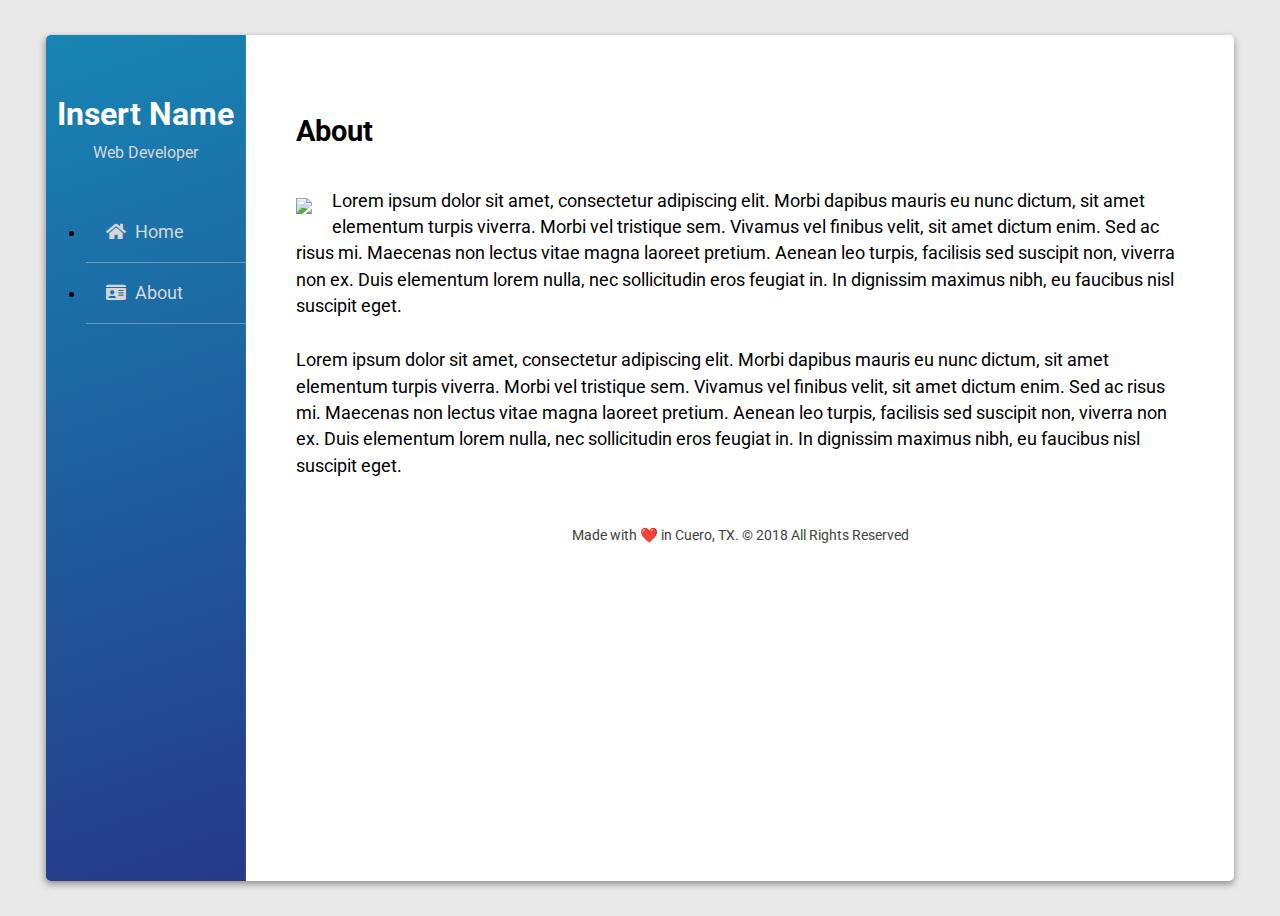
==== about.html @ 435001e2 "Add about.html page" ====
<!DOCTYPE html>
<html lang="en">
 <head>
   <meta charset="UTF-8" />
   <meta name="viewport" content="width=device-width, initial-scale=1.0" />
   <meta http-equiv="X-UA-Compatible" content="ie=edge" />
   <link rel="stylesheet" href="https://cdnjs.cloudflare.com/ajax/libs/meyer-reset/2.0/reset.min.css"/>
   <link rel="stylesheet" href="https://use.fontawesome.com/releases/v5.4.1/css/all.css">
   <link rel="stylesheet" href="assets/css/style.css"/>
   <title>Emily Kocurek - Web Developer</title>
 </head>
 <body>
   <div class="parent">
     <div class="wrapper">
       <nav>
        <div class="inner-wrap">
          <div class="site-header">Insert Name</div>
          <div class="site-subheader">Web Developer</div>
          <ul class="site-navigation">
            <li>
              <a href="index.html"><i class="fas fa-home"></i> Home</a>
            </li>
            <li>
              <a href="about.html"><i class="fas fa-id-card"></i> About</a></li>
          </ul>
        </div>
      </nav>

    <main>
  <div class="menu">
    <div class="menu-icon" id="sidebarCollapse"><i class="fas fa-bars"></i> <span class="mobile-header">Your Name: Web Developer</span></div>
  </div>
  <h1>About</h1>
  <article>
    <img class="about-image" src="http://via.placeholder.com/200" />
    <p>
      Lorem ipsum dolor sit amet, consectetur adipiscing elit. Morbi dapibus mauris eu
      nunc dictum, sit amet elementum turpis viverra. Morbi vel tristique sem. Vivamus vel finibus velit,
      sit amet dictum enim. Sed ac risus mi. Maecenas non lectus vitae magna laoreet pretium. Aenean leo
      turpis, facilisis sed suscipit non, viverra non ex. Duis elementum lorem nulla, nec sollicitudin eros feugiat in.
      In dignissim maximus nibh, eu faucibus nisl suscipit eget.
    </p>
    <p>
      Lorem ipsum dolor sit amet, consectetur adipiscing elit. Morbi dapibus mauris eu
      nunc dictum, sit amet elementum turpis viverra. Morbi vel tristique sem. Vivamus vel finibus velit,
      sit amet dictum enim. Sed ac risus mi. Maecenas non lectus vitae magna laoreet pretium. Aenean leo
      turpis, facilisis sed suscipit non, viverra non ex. Duis elementum lorem nulla, nec sollicitudin eros feugiat in.
      In dignissim maximus nibh, eu faucibus nisl suscipit eget.
    </p>
      </article>
        <footer>
          Made with ❤️ in Cuero, TX. © 2018 All Rights Reserved
        </footer>
    </main>
     </div>
   </div>
    <script src="https://cdnjs.cloudflare.com/ajax/libs/jquery/3.3.1/jquery.min.js"></script>
    <script src="assets/js/sidebar.js"></script>
 </body>
</html>
---- assets/css/style.css ----
@import "https://fonts.googleapis.com/css?family=Roboto:400,700";
body {
  background-color: #e9e9e9;
  font-family: "Roboto", sans-serif;
}

h1 {
  font-weight: 700;
  font-size: 1.8em;
  padding: 10px 0px 10px 0px;
}

h2 {
  font-size: 1.2em;
  padding: 25px 0px 5px 0px;
  color: #414141;
}

h3 {
  font-size: 0.8em;
  color: #414141;
}

p {
  font-size: 1.1em;
  line-height: 1.5em;
  padding-top: 10px;
}

p:last-child {
  padding-bottom: 30px;
}

a {
  color: #b32b78;
  text-decoration: none;
  -o-transition:.5s;
  -ms-transition:.5s;
  -moz-transition:.5s;
  -webkit-transition:.5s;
  transition:.5s;
}

a:hover {
  color: #852b87;
}

hr {
  color: #414141;
}

div.parent {
  position: relative;
  height: 100vh;
}

div.wrapper {
  position: absolute;
  margin: 0 auto;
  width: 94%;
  height: 94%;
  top: 50%;
  left: 50%;
  transform: translate(-50%, -50%);
  background-color: #ffffff;
  overflow-x: scroll;
  -webkit-border-radius: 5px;
  -moz-border-radius: 5px;
  border-radius: 5px;
  -webkit-box-shadow: 0px 3px 7px 0px rgba(0,0,0,0.4);
  -moz-box-shadow: 0px 3px 7px 0px rgba(0,0,0,0.4);
  box-shadow: 0px 3px 7px 0px rgba(0,0,0,0.4);
  display: grid;
  grid-template-rows: 1fr;
  grid-template-columns: 200px 1fr;
}

nav {
  display: grid;
  grid-row: span 1;
  grid-column: span 1;
  background: rgb(23,133,179);
  background: linear-gradient(162deg, rgba(23,133,179,1) 0%, rgba(38,57,138,1) 100%);
}

div.inner-wrap {
  display: block;
}

div.site-header, div.site-subheader {
  text-align: center;
}

div.site-header {
  margin-top: 60px;
  text-align: center;
  font-size: 2em;
  font-weight: 700;
  color: #ffffff;
}

div.site-subheader {
  text-align: center;
  font-size: 1em;
  margin-bottom: 40px;
  color: #d6d6d6;
  margin-top:10px;
}

ul.site-navigation li {
  border-bottom: 1px solid rgba(214, 214, 214, 0.4);
  padding: 20px 20px 20px 20px;
  font-size: 1.1em;
}

ul.site-navigation li i {
  margin-right: 5px;
}

ul.site-navigation li a {
  color: #d6d6d6;
  text-decoration: none;
  -o-transition:.5s;
  -ms-transition:.5s;
  -moz-transition:.5s;
  -webkit-transition:.5s;
  transition:.5s;
}

ul.site-navigation li a:hover {
  color: #ffffff;
  opacity: 0.5;
}

.menu {
  display: none;
}

main {
  grid-row: span 1;
  grid-column: span 1;
  padding: 50px 50px 50px 50px;
}

.about-image {
  float: left;
  padding-top: 20px;
  padding-right: 20px;
  padding-bottom: 20px;
}

ul.social {
  margin-top: 30px;
  font-size: 1.3em;
}

ul.social li {
  margin-bottom: 20px;
  margin-left: 20px;
}

ul.social li:last-child {
  margin-bottom: 0px;
}

footer {
  font-size: 0.9em;
  text-align: center;
  color: #414141;
}

article.portfolio-item {
  margin-top: 50px;
  margin-bottom: 50px;
  display: grid;
  grid-template-rows: 1fr;
  grid-template-columns: 150px 1fr;
}

div.portfolio-image {
  grid-row: span 1;
  grid-column: span 1;
}

div.portfolio-description {
  padding-left: 50px;
  grid-row: span 1;
  grid-column: span 1;
}

@media (max-width: 768px) {
  div.wrapper{
    width: 96%;
    grid-template-columns: 1fr;
  }

  nav {
    display: none;
  }

  .active {
    display: grid;
  }

  .menuup {
    grid-template-columns: 200px 1fr!important;
  }

  .menu {
    display: block;
    margin-bottom: 40px;
  }

  .menu i {
    margin-right: 10px;
  }

  .menu-icon {
    cursor: pointer;
  }

  .hide {
    display: none;
  }

  main {
    padding: 20px 20px 20px 20px;
  }
}
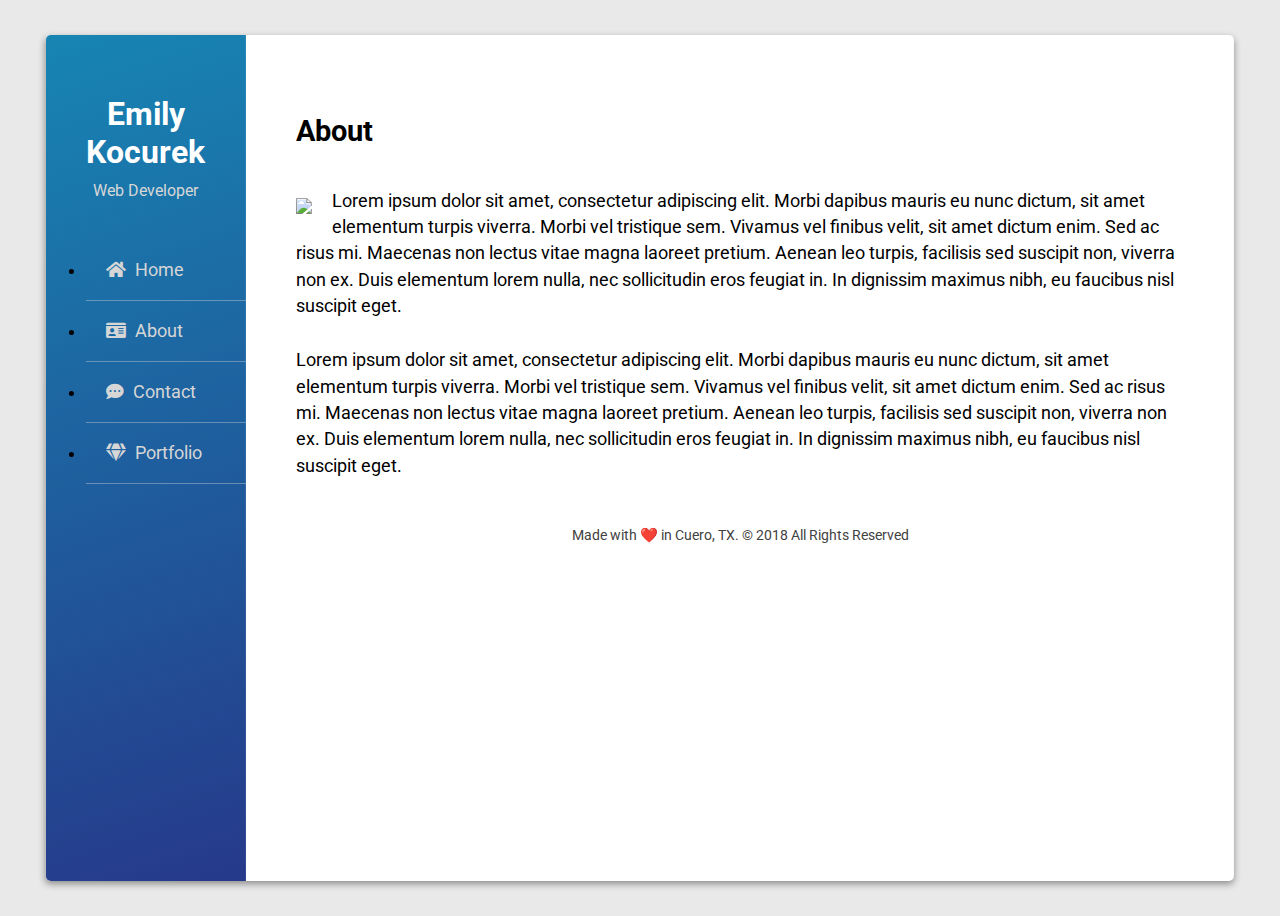
==== commit 7907e1a3: "Add portfolio.html page" ====
--- a/about.html
+++ b/about.html
@@ -14,22 +14,24 @@
      <div class="wrapper">
        <nav>
         <div class="inner-wrap">
-          <div class="site-header">Insert Name</div>
+          <div class="site-header">Emily Kocurek</div>
           <div class="site-subheader">Web Developer</div>
           <ul class="site-navigation">
-            <li>
-              <a href="index.html"><i class="fas fa-home"></i> Home</a>
-            </li>
-            <li>
-              <a href="about.html"><i class="fas fa-id-card"></i> About</a></li>
+            <li><a href="index.html"><i class="fas fa-home"></i> Home</a></li>
+            <li><a href="about.html"><i class="fas fa-id-card"></i> About</a></li>
+            <li><a href="contact.html"><i class="fas fa-comment-dots"></i> Contact</a></li>
+            <li><a href="portfolio.html"><i class="fas fa-gem"></i> Portfolio</a></li>
           </ul>
         </div>
       </nav>
 
-    <main>
-  <div class="menu">
-    <div class="menu-icon" id="sidebarCollapse"><i class="fas fa-bars"></i> <span class="mobile-header">Your Name: Web Developer</span></div>
-  </div>
+       <main>
+         <div class="menu">
+          <div class="menu-icon" id="sidebarCollapse">
+            <i class="fas fa-bars"></i>
+            <span class="mobile-header"> Emily Kocurek: Web Developer</span>
+          </div>
+        </div>
   <h1>About</h1>
   <article>
     <img class="about-image" src="http://via.placeholder.com/200" />
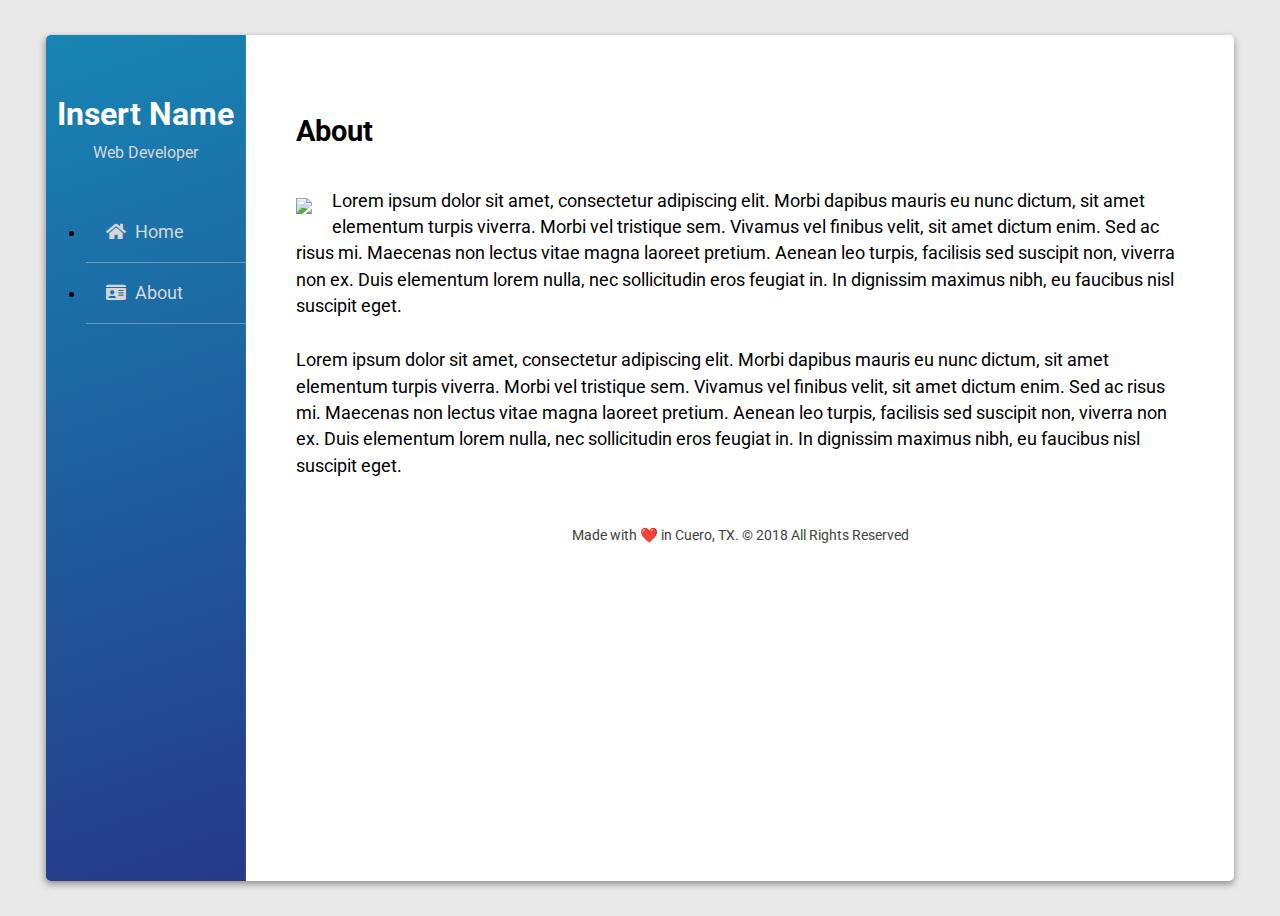
==== commit 5d8aeea2: "Merge pull request #8 from emilykocurek/add-about-html" ====
--- a/about.html
+++ b/about.html
@@ -14,24 +14,22 @@
      <div class="wrapper">
        <nav>
         <div class="inner-wrap">
-          <div class="site-header">Emily Kocurek</div>
+          <div class="site-header">Insert Name</div>
           <div class="site-subheader">Web Developer</div>
           <ul class="site-navigation">
-            <li><a href="index.html"><i class="fas fa-home"></i> Home</a></li>
-            <li><a href="about.html"><i class="fas fa-id-card"></i> About</a></li>
-            <li><a href="contact.html"><i class="fas fa-comment-dots"></i> Contact</a></li>
-            <li><a href="portfolio.html"><i class="fas fa-gem"></i> Portfolio</a></li>
+            <li>
+              <a href="index.html"><i class="fas fa-home"></i> Home</a>
+            </li>
+            <li>
+              <a href="about.html"><i class="fas fa-id-card"></i> About</a></li>
           </ul>
         </div>
       </nav>
 
-       <main>
-         <div class="menu">
-          <div class="menu-icon" id="sidebarCollapse">
-            <i class="fas fa-bars"></i>
-            <span class="mobile-header"> Emily Kocurek: Web Developer</span>
-          </div>
-        </div>
+    <main>
+  <div class="menu">
+    <div class="menu-icon" id="sidebarCollapse"><i class="fas fa-bars"></i> <span class="mobile-header">Your Name: Web Developer</span></div>
+  </div>
   <h1>About</h1>
   <article>
     <img class="about-image" src="http://via.placeholder.com/200" />
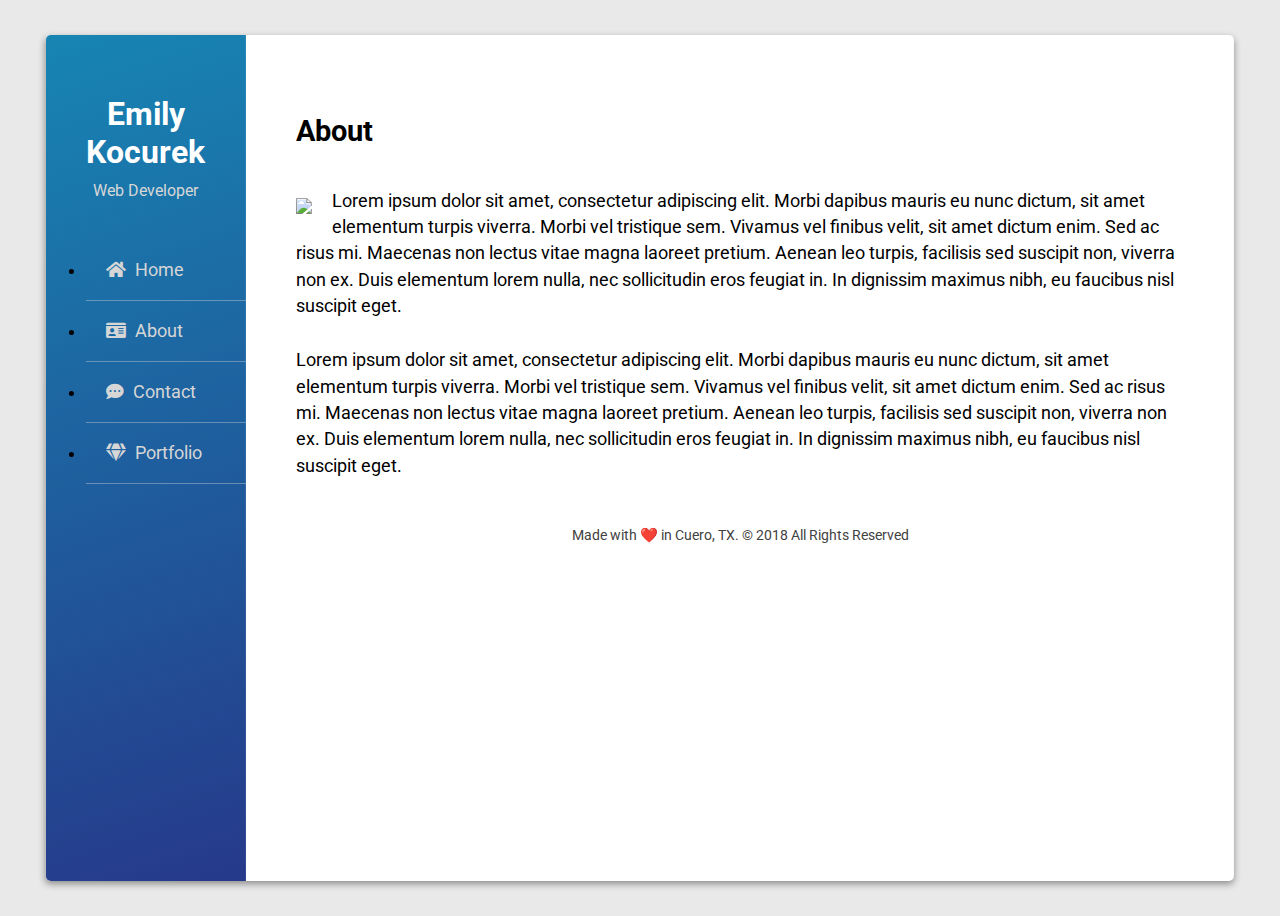
==== commit f9b62c89: "Merge pull request #10 from emilykocurek/add-portfolio-html" ====
--- a/about.html
+++ b/about.html
@@ -14,22 +14,24 @@
      <div class="wrapper">
        <nav>
         <div class="inner-wrap">
-          <div class="site-header">Insert Name</div>
+          <div class="site-header">Emily Kocurek</div>
           <div class="site-subheader">Web Developer</div>
           <ul class="site-navigation">
-            <li>
-              <a href="index.html"><i class="fas fa-home"></i> Home</a>
-            </li>
-            <li>
-              <a href="about.html"><i class="fas fa-id-card"></i> About</a></li>
+            <li><a href="index.html"><i class="fas fa-home"></i> Home</a></li>
+            <li><a href="about.html"><i class="fas fa-id-card"></i> About</a></li>
+            <li><a href="contact.html"><i class="fas fa-comment-dots"></i> Contact</a></li>
+            <li><a href="portfolio.html"><i class="fas fa-gem"></i> Portfolio</a></li>
           </ul>
         </div>
       </nav>
 
-    <main>
-  <div class="menu">
-    <div class="menu-icon" id="sidebarCollapse"><i class="fas fa-bars"></i> <span class="mobile-header">Your Name: Web Developer</span></div>
-  </div>
+       <main>
+         <div class="menu">
+          <div class="menu-icon" id="sidebarCollapse">
+            <i class="fas fa-bars"></i>
+            <span class="mobile-header"> Emily Kocurek: Web Developer</span>
+          </div>
+        </div>
   <h1>About</h1>
   <article>
     <img class="about-image" src="http://via.placeholder.com/200" />
